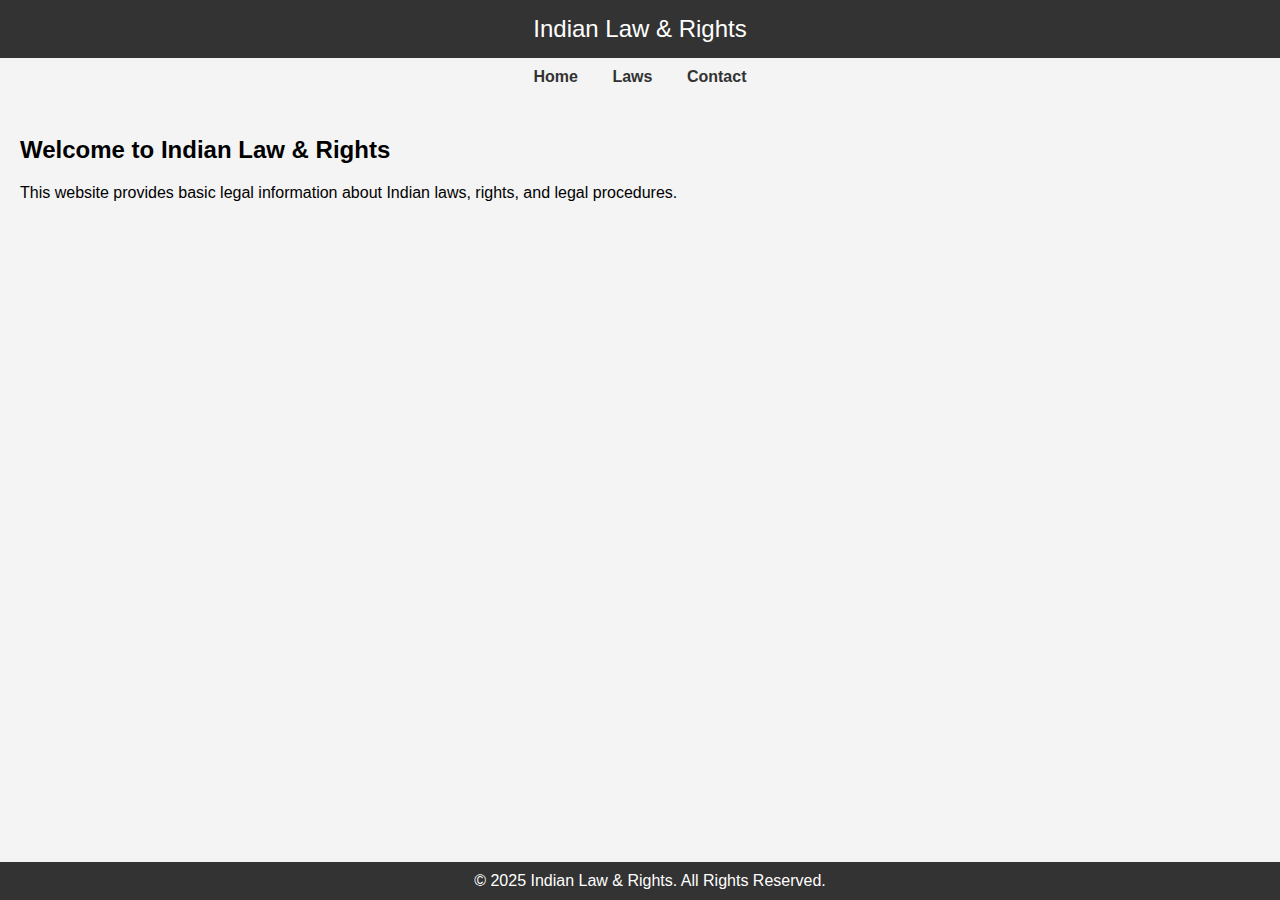
==== index.html @ 91e5cffb "Add files via upload" ====
<!DOCTYPE html>
<html lang="en">
<head>
    <meta charset="UTF-8">
    <meta name="viewport" content="width=device-width, initial-scale=1.0">
    <title>Indian Law & Rights</title>
    <style>
        body { font-family: Arial, sans-serif; margin: 0; padding: 0; background-color: #f4f4f4; }
        header { background: #333; color: #fff; padding: 15px; text-align: center; font-size: 24px; }
        nav { text-align: center; padding: 10px; }
        nav a { margin: 0 15px; text-decoration: none; color: #333; font-weight: bold; }
        section { padding: 20px; }
        footer { background: #333; color: #fff; text-align: center; padding: 10px; position: fixed; bottom: 0; width: 100%; }
    </style>
</head>
<body>
    <header>
        Indian Law & Rights
    </header>
    <nav>
        <a href="index.html">Home</a>
        <a href="laws.html">Laws</a>
        <a href="contact.html">Contact</a>
    </nav>
    <section>
        <h2>Welcome to Indian Law & Rights</h2>
        <p>This website provides basic legal information about Indian laws, rights, and legal procedures.</p>
    </section>
    <footer>
        &copy; 2025 Indian Law & Rights. All Rights Reserved.
    </footer>
</body>
</html>
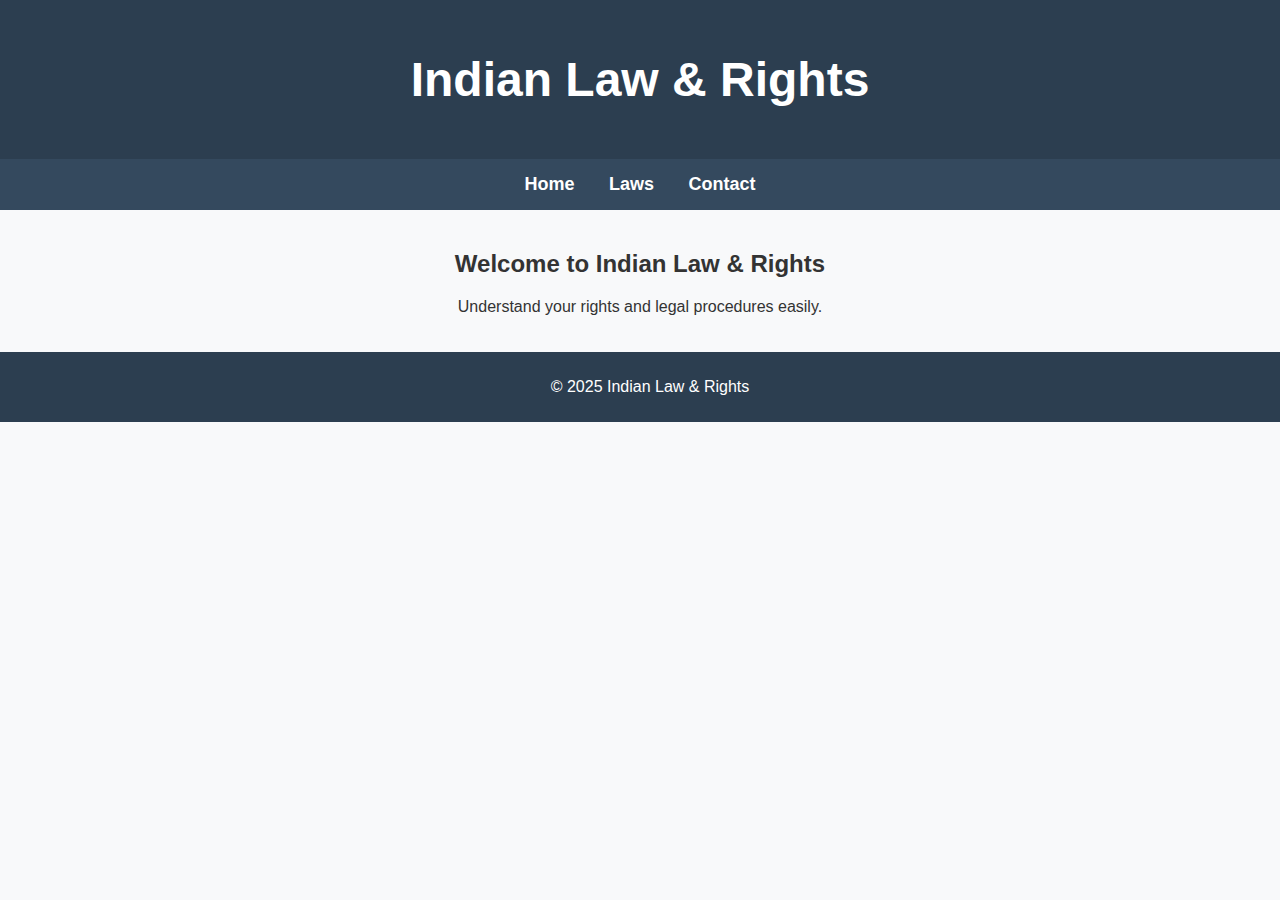
==== commit c9d2941d: "Add files via upload" ====
--- a/index.html
+++ b/index.html
@@ -1,22 +1,14 @@
-
 <!DOCTYPE html>
 <html lang="en">
 <head>
     <meta charset="UTF-8">
     <meta name="viewport" content="width=device-width, initial-scale=1.0">
     <title>Indian Law & Rights</title>
-    <style>
-        body { font-family: Arial, sans-serif; margin: 0; padding: 0; background-color: #f4f4f4; }
-        header { background: #333; color: #fff; padding: 15px; text-align: center; font-size: 24px; }
-        nav { text-align: center; padding: 10px; }
-        nav a { margin: 0 15px; text-decoration: none; color: #333; font-weight: bold; }
-        section { padding: 20px; }
-        footer { background: #333; color: #fff; text-align: center; padding: 10px; position: fixed; bottom: 0; width: 100%; }
-    </style>
+    <link rel="stylesheet" href="style.css">
 </head>
 <body>
     <header>
-        Indian Law & Rights
+        <h1>Indian Law & Rights</h1>
     </header>
     <nav>
         <a href="index.html">Home</a>
@@ -25,10 +17,10 @@
     </nav>
     <section>
         <h2>Welcome to Indian Law & Rights</h2>
-        <p>This website provides basic legal information about Indian laws, rights, and legal procedures.</p>
+        <p>Understand your rights and legal procedures easily.</p>
     </section>
     <footer>
-        &copy; 2025 Indian Law & Rights. All Rights Reserved.
+        <p>&copy; 2025 Indian Law & Rights</p>
     </footer>
 </body>
-</html>
+</html>--- a/style.css
+++ b/style.css
@@ -0,0 +1,42 @@
+body {
+    font-family: Arial, sans-serif;
+    margin: 0;
+    padding: 0;
+    background-color: #f8f9fa;
+    color: #333;
+}
+header {
+    background: #2c3e50;
+    color: white;
+    padding: 20px;
+    text-align: center;
+    font-size: 24px;
+}
+nav {
+    text-align: center;
+    padding: 15px;
+    background: #34495e;
+}
+nav a {
+    margin: 0 15px;
+    text-decoration: none;
+    color: #fff;
+    font-weight: bold;
+    font-size: 18px;
+}
+nav a:hover {
+    text-decoration: underline;
+}
+section {
+    padding: 20px;
+    text-align: center;
+}
+footer {
+    background: #2c3e50;
+    color: white;
+    text-align: center;
+    padding: 10px;
+    position: relative;
+    bottom: 0;
+    width: 100%;
+}